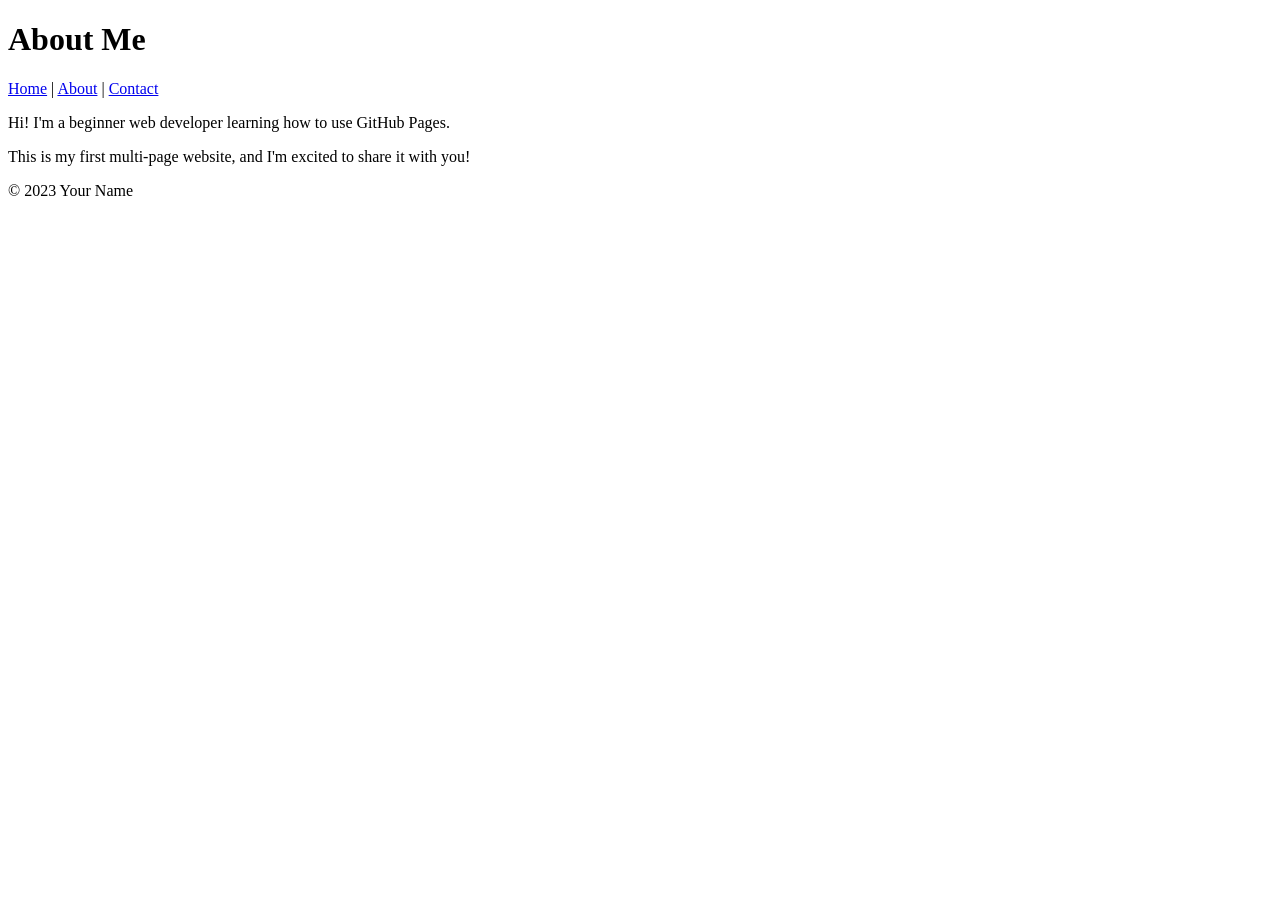
==== about.html @ b66f40ad "Added CSS3 styling to the website" ====
<!DOCTYPE html>
<html lang="en">
<head>
    <meta charset="UTF-8">
    <meta name="viewport" content="width=device-width, initial-scale=1.0">
    <title>About Me</title>
</head>
<body>
    <header>
        <h1>About Me</h1>
        <nav>
            <a href="index.html">Home</a> |
            <a href="about.html">About</a> |
            <a href="contact.html">Contact</a>
        </nav>
    </header>

    <main>
        <p>Hi! I'm a beginner web developer learning how to use GitHub Pages.</p>
        <p>This is my first multi-page website, and I'm excited to share it with you!</p>
    </main>

    <footer>
        <p>&copy; 2023 Your Name</p>
    </footer>
</body>
</html>
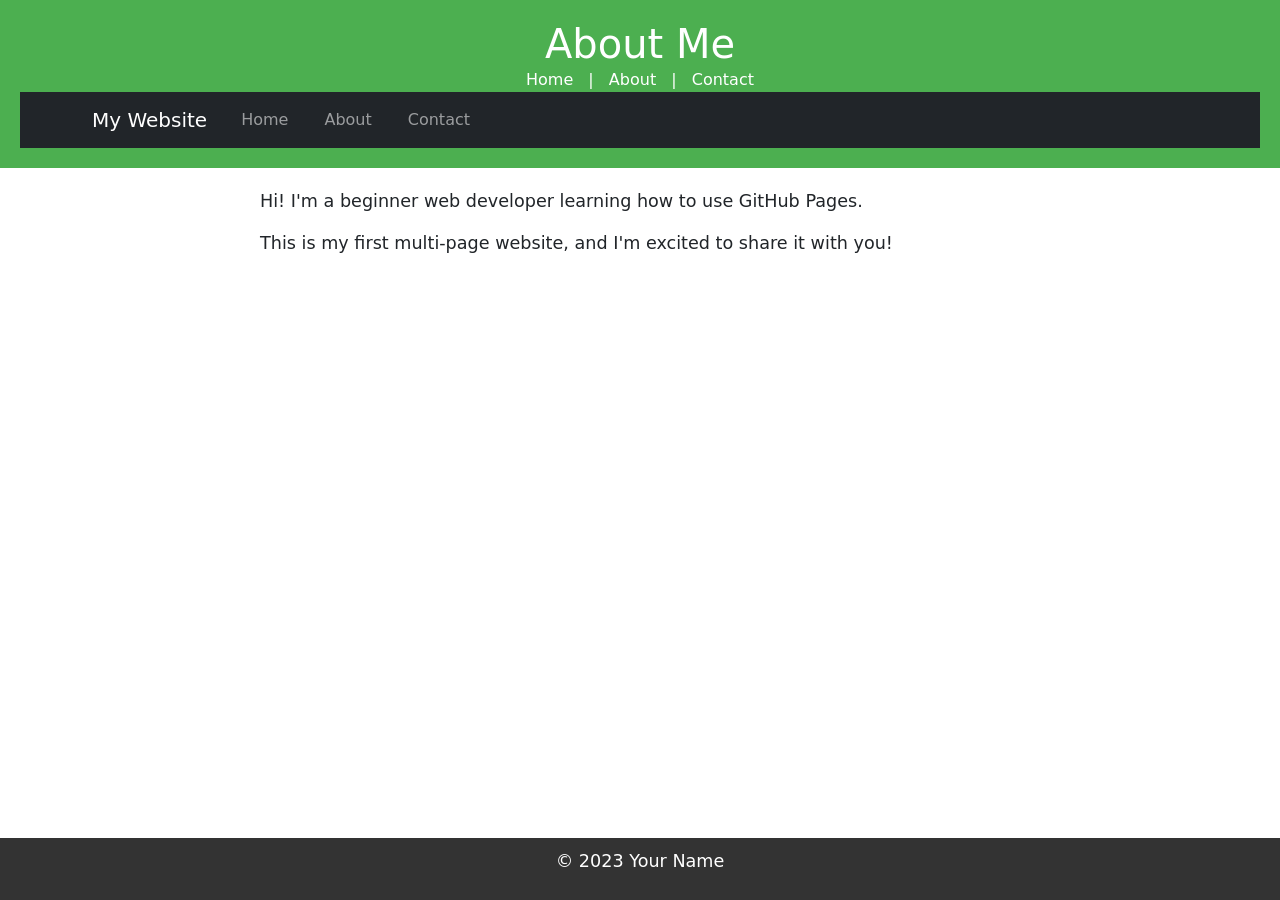
==== commit c199b9cf: "Added Bootstrap framework for styling and layout" ====
--- a/about.html
+++ b/about.html
@@ -5,6 +5,10 @@
     <meta name="viewport" content="width=device-width, initial-scale=1.0">
     <title>About Me</title>
 </head>
+<link rel="stylesheet" href="styles.css">
+<!-- Bootstrap CSS -->
+<link href="https://cdn.jsdelivr.net/npm/bootstrap@5.3.0/dist/css/bootstrap.min.css" rel="stylesheet">
+
 <body>
     <header>
         <h1>About Me</h1>
@@ -13,6 +17,28 @@
             <a href="about.html">About</a> |
             <a href="contact.html">Contact</a>
         </nav>
+            <nav class="navbar navbar-expand-lg navbar-dark bg-dark">
+        <div class="container">
+            <a class="navbar-brand" href="index.html">My Website</a>
+            <button class="navbar-toggler" type="button" data-bs-toggle="collapse" data-bs-target="#navbarNav">
+                <span class="navbar-toggler-icon"></span>
+            </button>
+            <div class="collapse navbar-collapse" id="navbarNav">
+                <ul class="navbar-nav">
+                    <li class="nav-item">
+                        <a class="nav-link" href="index.html">Home</a>
+                    </li>
+                    <li class="nav-item">
+                        <a class="nav-link" href="about.html">About</a>
+                    </li>
+                    <li class="nav-item">
+                        <a class="nav-link" href="contact.html">Contact</a>
+                    </li>
+                </ul>
+            </div>
+        </div>
+    </nav>
+
     </header>
 
     <main>
@@ -23,6 +49,10 @@
     <footer>
         <p>&copy; 2023 Your Name</p>
     </footer>
+    <!-- Bootstrap JS and dependencies -->
+<script src="https://cdn.jsdelivr.net/npm/@popperjs/core@2.11.6/dist/umd/popper.min.js"></script>
+<script src="https://cdn.jsdelivr.net/npm/bootstrap@5.3.0/dist/js/bootstrap.min.js"></script>
+
 </body>
 </html>
 
--- a/styles.css
+++ b/styles.css
@@ -0,0 +1,69 @@
+body {
+    font-family: Arial, sans-serif;
+    color: #333;
+    background-color: #f9f9f9;
+    margin: 0;
+    padding: 0;
+    line-height: 1.6;
+}
+header {
+    background-color: #4CAF50;
+    color: white;
+    padding: 20px;
+    text-align: center;
+}
+
+header h1 {
+    margin: 0;
+}
+
+nav a {
+    color: white;
+    text-decoration: none;
+    margin: 0 10px;
+}
+
+nav a:hover {
+    text-decoration: underline;
+}
+main {
+    padding: 20px;
+    max-width: 800px;
+    margin: 0 auto;
+}
+main img {
+    max-width: 100%;
+    height: auto;
+    display: block;
+    margin: 20px 0;
+}
+footer {
+    background-color: #333;
+    color: white;
+    text-align: center;
+    padding: 10px;
+    position: fixed;
+    bottom: 0;
+    width: 100%;
+}
+p {
+    font-size: 1.1em;
+}
+
+a {
+    color: #4CAF50;
+    text-decoration: none;
+}
+
+a:hover {
+    text-decoration: underline;
+}
+img {
+    border: 5px solid #4CAF50;
+    border-radius: 10px;
+}
+main a[href^="mailto:"] {
+    color: #ff5722;
+    font-weight: bold;
+}
+________________________________________
